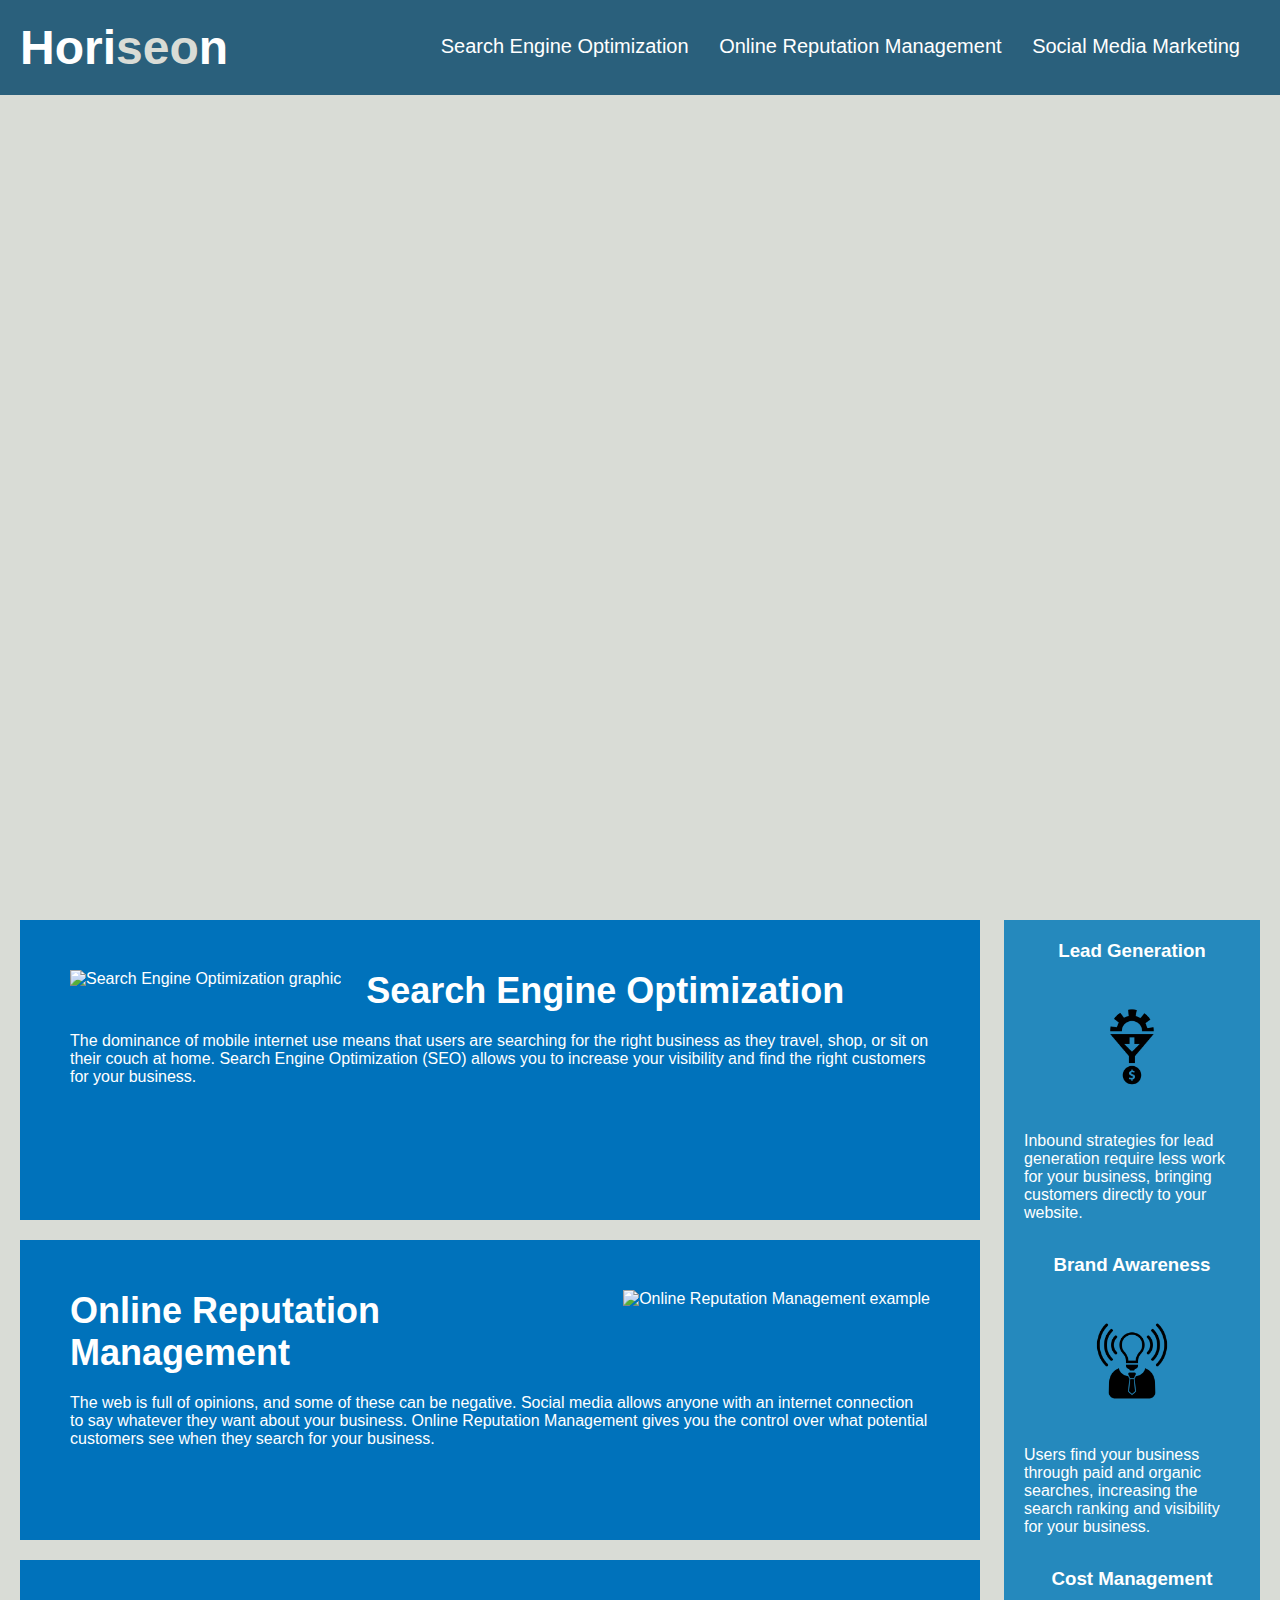
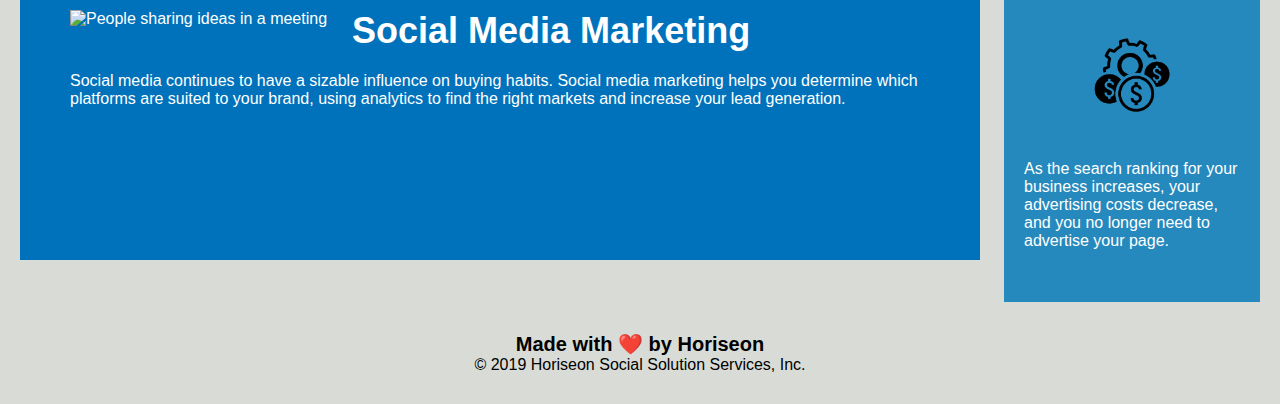
==== challenge/starter/index.html @ 17ddb440 "Added alt to every image" ====
<!DOCTYPE html>
<html lang="en-gb">

<head>
    <meta charset="UTF-8" />
    <link rel="stylesheet" href="./assets/css/style.css">
    <title>website</title>
</head>

<body>
    <div class="header">
        <h1>Hori<span class="seo">seo</span>n</h1>
        <div>
            <ul>
                <li>
                    <a href="#search-engine-optimization">Search Engine
                        Optimization</a>
                </li>
                <li>
                    <a href="#online-reputation-management">Online Reputation
                        Management</a>
                </li>
                <li>
                    <a href="#social-media-marketing">Social Media Marketing</a>
                </li>
            </ul>
        </div>
    </div>
    <div class="hero"></div>
    <div class="content">
        <div class="search-engine-optimization">
            <img src="./assets/images/search-engine-optimization.jpg"
                class="float-left" alt="Search Engine Optimization graphic" />
            <h2>Search Engine Optimization</h2>
            <p>
                The dominance of mobile internet use means that users are
                searching for the right business as they travel, shop, or sit on
                their couch at home. Search Engine Optimization (SEO) allows you
                to increase your visibility and find the right customers for
                your business.
            </p>
        </div>
        <div id="online-reputation-management"
            class="online-reputation-management">
            <img src="./assets/images/online-reputation-management.jpg"
                class="float-right"
                alt="Online Reputation Management example" />
            <h2>Online Reputation Management</h2>
            <p>
                The web is full of opinions, and some of these can be negative.
                Social media allows anyone with an internet connection to say
                whatever they want about your business. Online Reputation
                Management gives you the control over what potential customers
                see when they search for your business.
            </p>
        </div>
        <div id="social-media-marketing" class="social-media-marketing">
            <img src="./assets/images/social-media-marketing.jpg"
                class="float-left" alt="People sharing ideas in a meeting" />
            <h2>Social Media Marketing</h2>
            <p>
                Social media continues to have a sizable influence on buying
                habits. Social media marketing helps you determine which
                platforms are suited to your brand, using analytics to find the
                right markets and increase your lead generation.
            </p>
        </div>
    </div>
    <div class="benefits">
        <div class="benefit-lead">
            <h3>Lead Generation</h3>
            <img src="./assets/images/lead-generation.png"
                alt="Icon of SEO creating revenue" />
            <p>
                Inbound strategies for lead generation require less work for
                your business, bringing customers directly to your website.
            </p>
        </div>
        <div class="benefit-brand">
            <h3>Brand Awareness</h3>
            <img src="./assets/images/brand-awareness.png"
                alt="Icon of a bright bulb" />
            <p>
                Users find your business through paid and organic searches,
                increasing the search ranking and visibility for your business.
            </p>
        </div>
        <div class="benefit-cost">
            <h3>Cost Management</h3>
            <img src="./assets/images/cost-management.png"
                alt="SEO reduces costs" />
            <p>
                As the search ranking for your business increases, your
                advertising costs decrease, and you no longer need to advertise
                your page.
            </p>
        </div>
    </div>
    <div class="footer">
        <h2>Made with ❤️️ by Horiseon</h2>
        <p>
            &copy; 2019 Horiseon Social Solution Services, Inc.
        </p>
    </div>
</body>

</html>
---- challenge/starter/assets/css/style.css ----
* {
    box-sizing: border-box;
    padding: 0;
    margin: 0;
}

body {
    background-color: #d9dcd6;
}

.header {
    padding: 20px;
    font-family: 'Trebuchet MS', 'Lucida Sans Unicode', 'Lucida Grande', 'Lucida Sans', Arial, sans-serif;
    background-color: #2a607c;
    color: #ffffff;
}

.header h1 {
    display: inline-block;
    font-size: 48px;
}

.header h1 .seo {
    color: #d9dcd6;
}

.header div {
    padding-top: 15px;
    margin-right: 20px;
    float: right;
    font-family: 'Gill Sans', 'Gill Sans MT', Calibri, 'Trebuchet MS', sans-serif;
    font-size: 20px;
}

.header div ul {
    list-style-type: none;
}

.header div ul li {
    display: inline-block;
    margin-left: 25px;
}

a {
    color: #ffffff;
    text-decoration: none;
}

p {
    font-size: 16px;
}

.hero {
    height: 800px;
    width: 100%;
    margin-bottom: 25px;
    background-image: url("../images/digital-marketing-meeting.jpg");
    background-size: cover;
    background-position: center;
}

.float-left {
    float: left;
    margin-right: 25px;
}

.float-right {
    float: right;
    margin-left: 25px;
}

.content {
    width: 75%;
    display: inline-block;
    margin-left: 20px;
}

.benefits {
    margin-right: 20px;
    padding: 20px;
    clear: both;
    float: right;
    width: 20%;
    height: 100%;
    font-family: 'Gill Sans', 'Gill Sans MT', Calibri, 'Trebuchet MS', sans-serif;
    background-color: #2589bd;
}

.benefit-lead {
    margin-bottom: 32px;
    color: #ffffff;
}

.benefit-brand {
    margin-bottom: 32px;
    color: #ffffff;
}

.benefit-cost {
    margin-bottom: 32px;
    color: #ffffff;
}

.benefit-lead h3 {
    margin-bottom: 10px;
    text-align: center;
}

.benefit-brand h3 {
    margin-bottom: 10px;
    text-align: center;
}

.benefit-cost h3 {
    margin-bottom: 10px;
    text-align: center;
}

.benefit-lead img {
    display: block;
    margin: 10px auto;
    max-width: 150px;
}

.benefit-brand img {
    display: block;
    margin: 10px auto;
    max-width: 150px;
}

.benefit-cost img {
    display: block;
    margin: 10px auto;
    max-width: 150px;
}

.search-engine-optimization {
    margin-bottom: 20px;
    padding: 50px;
    height: 300px;
    font-family: 'Gill Sans', 'Gill Sans MT', Calibri, 'Trebuchet MS', sans-serif;
    background-color: #0072bb;
    color: #ffffff;
}

.online-reputation-management {
    margin-bottom: 20px;
    padding: 50px;
    height: 300px;
    font-family: 'Gill Sans', 'Gill Sans MT', Calibri, 'Trebuchet MS', sans-serif;
    background-color: #0072bb;
    color: #ffffff;
}

.social-media-marketing {
    margin-bottom: 20px;
    padding: 50px;
    height: 300px;
    font-family: 'Gill Sans', 'Gill Sans MT', Calibri, 'Trebuchet MS', sans-serif;
    background-color: #0072bb;
    color: #ffffff;
}

.search-engine-optimization img {
    max-height: 200px;
}

.online-reputation-management img {
    max-height: 200px;
}

.social-media-marketing img {
    max-height: 200px;
}

.search-engine-optimization h2 {
    margin-bottom: 20px;
    font-size: 36px;
}

.online-reputation-management h2 {
    margin-bottom: 20px;
    font-size: 36px;
}

.social-media-marketing h2 {
    margin-bottom: 20px;
    font-size: 36px;
}

.footer {
    padding: 30px;
    clear: both;
    font-family: 'Trebuchet MS', 'Lucida Sans Unicode', 'Lucida Grande', 'Lucida Sans', Arial, sans-serif;
    text-align: center;
}

.footer h2 {
    font-size: 20px;
}
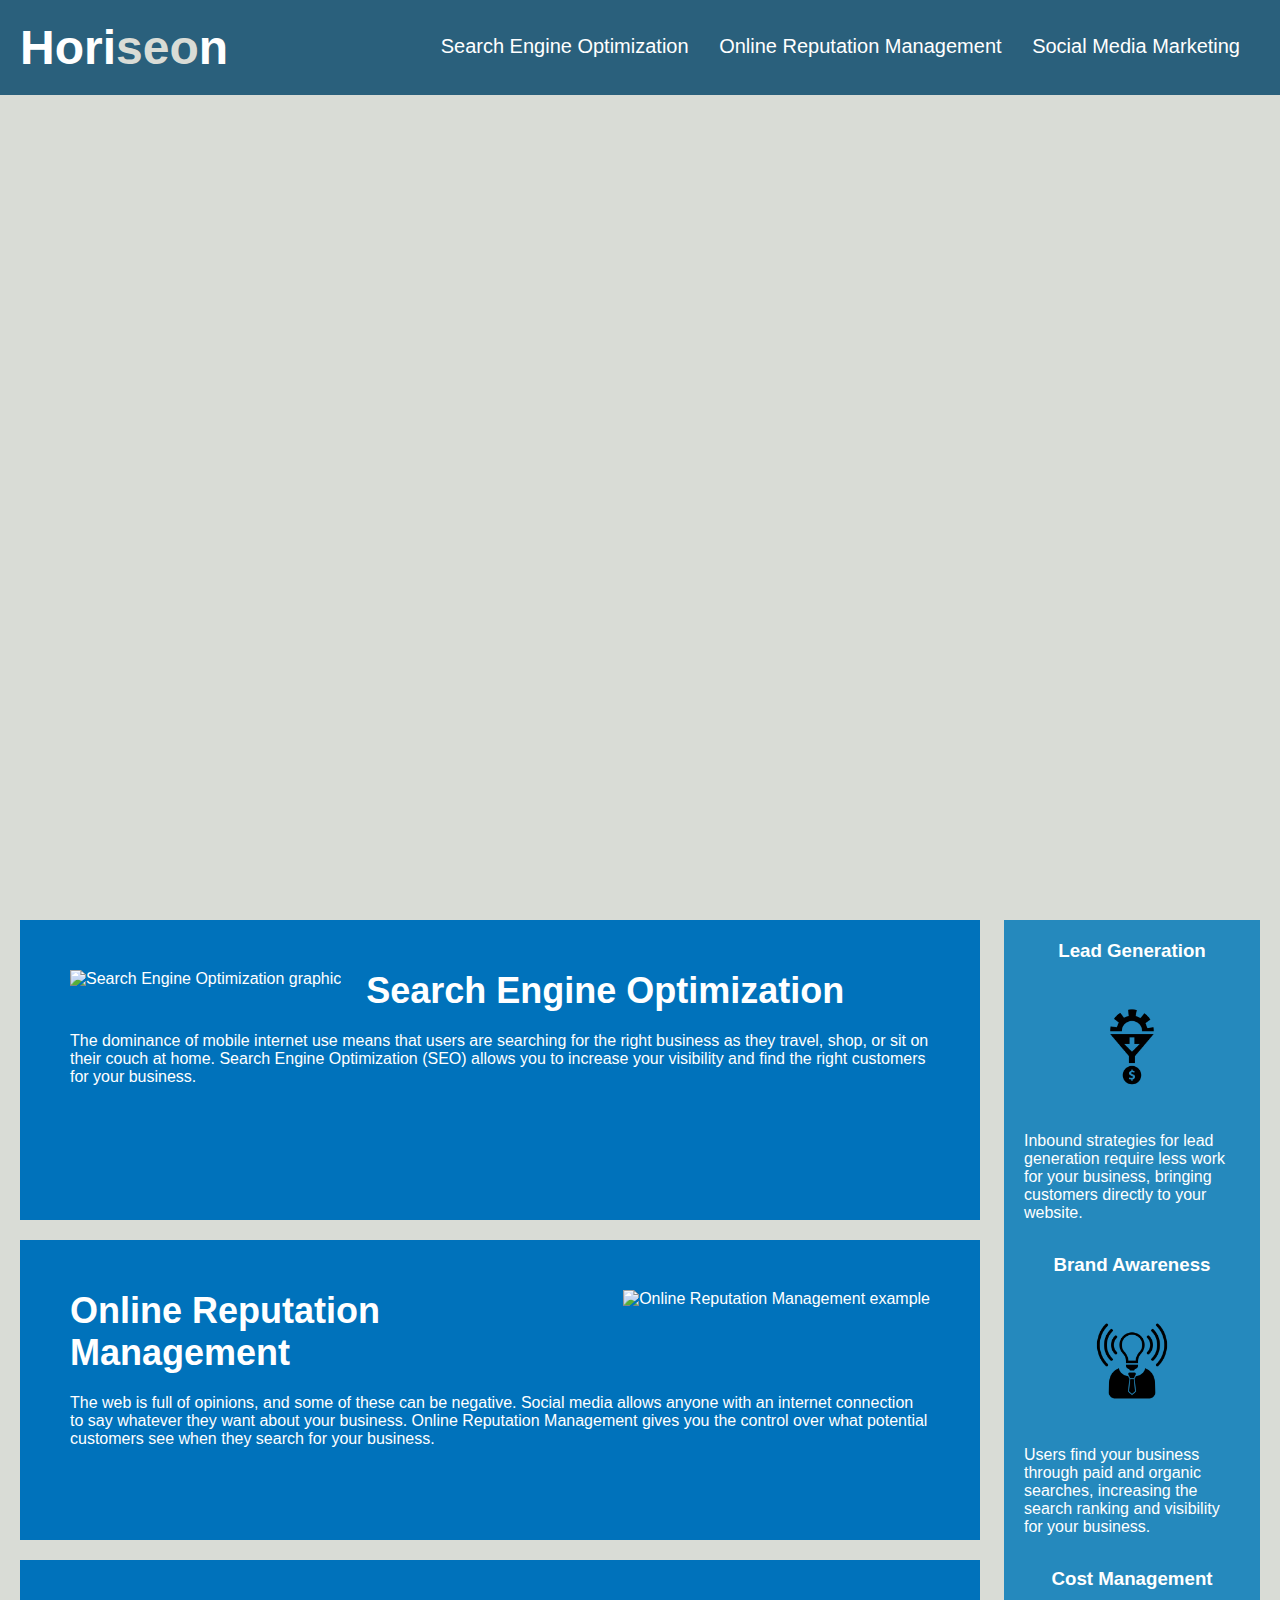
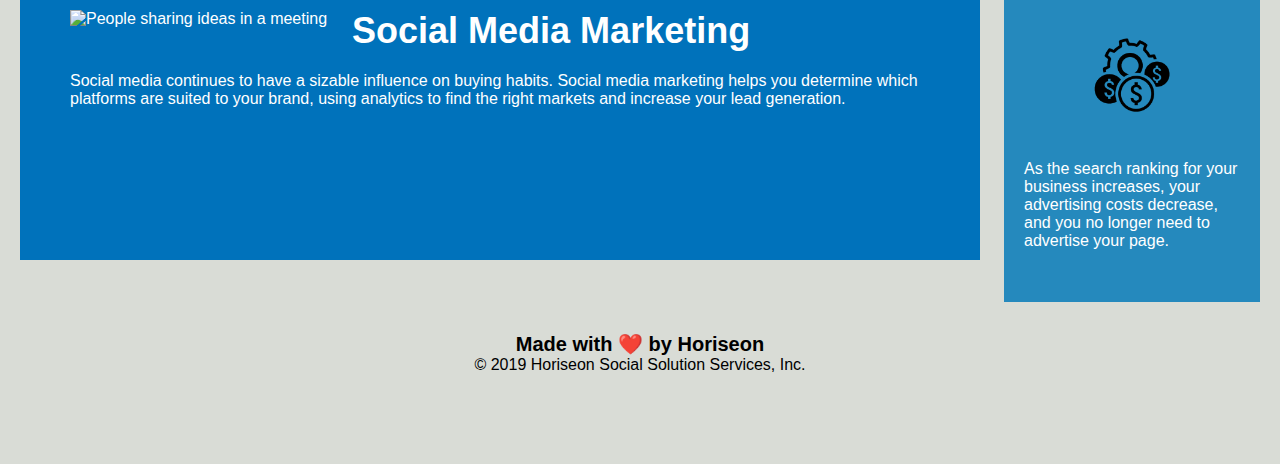
==== commit 95651221: "Semantic code on HTML and minor changes on CSS" ====
--- a/challenge/starter/index.html
+++ b/challenge/starter/index.html
@@ -8,10 +8,10 @@
 </head>
 
 <body>
-    <div class="header">
+    <header>
         <h1>Hori<span class="seo">seo</span>n</h1>
-        <div>
-            <ul>
+        <nav>
+            <ul class="nav-list">
                 <li>
                     <a href="#search-engine-optimization">Search Engine
                         Optimization</a>
@@ -24,11 +24,11 @@
                     <a href="#social-media-marketing">Social Media Marketing</a>
                 </li>
             </ul>
-        </div>
-    </div>
+        </nav>
+    </header>
     <div class="hero"></div>
-    <div class="content">
-        <div class="search-engine-optimization">
+    <main class="content">
+        <article class="search-engine-optimization">
             <img src="./assets/images/search-engine-optimization.jpg"
                 class="float-left" alt="Search Engine Optimization graphic" />
             <h2>Search Engine Optimization</h2>
@@ -39,8 +39,8 @@
                 to increase your visibility and find the right customers for
                 your business.
             </p>
-        </div>
-        <div id="online-reputation-management"
+        </article>
+        <article id="online-reputation-management"
             class="online-reputation-management">
             <img src="./assets/images/online-reputation-management.jpg"
                 class="float-right"
@@ -53,8 +53,8 @@
                 Management gives you the control over what potential customers
                 see when they search for your business.
             </p>
-        </div>
-        <div id="social-media-marketing" class="social-media-marketing">
+        </article>
+        <article id="social-media-marketing" class="social-media-marketing">
             <img src="./assets/images/social-media-marketing.jpg"
                 class="float-left" alt="People sharing ideas in a meeting" />
             <h2>Social Media Marketing</h2>
@@ -64,9 +64,9 @@
                 platforms are suited to your brand, using analytics to find the
                 right markets and increase your lead generation.
             </p>
-        </div>
-    </div>
-    <div class="benefits">
+        </article>
+    </main>
+    <aside class="benefits">
         <div class="benefit-lead">
             <h3>Lead Generation</h3>
             <img src="./assets/images/lead-generation.png"
@@ -95,13 +95,13 @@
                 your page.
             </p>
         </div>
-    </div>
-    <div class="footer">
-        <h2>Made with ❤️️ by Horiseon</h2>
+    </aside>
+    <footer>
+        <h4>Made with ❤️️ by Horiseon</h4>
         <p>
             &copy; 2019 Horiseon Social Solution Services, Inc.
         </p>
-    </div>
+        <footer>
 </body>
 
 </html>--- a/challenge/starter/assets/css/style.css
+++ b/challenge/starter/assets/css/style.css
@@ -1,200 +1,207 @@
 * {
-    box-sizing: border-box;
-    padding: 0;
-    margin: 0;
+	box-sizing: border-box;
+	margin: 0;
+	padding: 0;
 }
 
 body {
-    background-color: #d9dcd6;
-}
-
-.header {
-    padding: 20px;
-    font-family: 'Trebuchet MS', 'Lucida Sans Unicode', 'Lucida Grande', 'Lucida Sans', Arial, sans-serif;
-    background-color: #2a607c;
-    color: #ffffff;
-}
-
-.header h1 {
-    display: inline-block;
-    font-size: 48px;
-}
-
-.header h1 .seo {
-    color: #d9dcd6;
-}
-
-.header div {
-    padding-top: 15px;
-    margin-right: 20px;
-    float: right;
-    font-family: 'Gill Sans', 'Gill Sans MT', Calibri, 'Trebuchet MS', sans-serif;
-    font-size: 20px;
-}
-
-.header div ul {
-    list-style-type: none;
-}
-
-.header div ul li {
-    display: inline-block;
-    margin-left: 25px;
+	background-color: #d9dcd6;
+}
+
+header {
+	background-color: #2a607c;
+	color: #ffffff;
+	font-family: 'Trebuchet MS', 'Lucida Sans Unicode', 'Lucida Grande',
+		'Lucida Sans', Arial, sans-serif;
+	padding: 20px;
+}
+
+header h1 {
+	display: inline-block;
+	font-size: 48px;
+}
+
+header h1 .seo {
+	color: #d9dcd6;
+}
+
+nav {
+	float: right;
+	font-family: 'Gill Sans', 'Gill Sans MT', Calibri, 'Trebuchet MS',
+		sans-serif;
+	font-size: 20px;
+	margin-right: 20px;
+	padding-top: 15px;
+}
+
+.nav-list {
+	list-style-type: none;
+}
+
+.nav-list li {
+	display: inline-block;
+	margin-left: 25px;
 }
 
 a {
-    color: #ffffff;
-    text-decoration: none;
+	color: #ffffff;
+	text-decoration: none;
 }
 
 p {
-    font-size: 16px;
+	font-size: 16px;
 }
 
 .hero {
-    height: 800px;
-    width: 100%;
-    margin-bottom: 25px;
-    background-image: url("../images/digital-marketing-meeting.jpg");
-    background-size: cover;
-    background-position: center;
+	background-image: url('../images/digital-marketing-meeting.jpg');
+	background-position: center;
+	background-size: cover;
+	height: 800px;
+	margin-bottom: 25px;
+	width: 100%;
 }
 
 .float-left {
-    float: left;
-    margin-right: 25px;
+	float: left;
+	margin-right: 25px;
 }
 
 .float-right {
-    float: right;
-    margin-left: 25px;
+	float: right;
+	margin-left: 25px;
 }
 
 .content {
-    width: 75%;
-    display: inline-block;
-    margin-left: 20px;
+	display: inline-block;
+	margin-left: 20px;
+	width: 75%;
 }
 
 .benefits {
-    margin-right: 20px;
-    padding: 20px;
-    clear: both;
-    float: right;
-    width: 20%;
-    height: 100%;
-    font-family: 'Gill Sans', 'Gill Sans MT', Calibri, 'Trebuchet MS', sans-serif;
-    background-color: #2589bd;
+	background-color: #2589bd;
+	clear: both;
+	float: right;
+	font-family: 'Gill Sans', 'Gill Sans MT', Calibri, 'Trebuchet MS',
+		sans-serif;
+	height: 100%;
+	margin-right: 20px;
+	padding: 20px;
+	width: 20%;
 }
 
 .benefit-lead {
-    margin-bottom: 32px;
-    color: #ffffff;
+	color: #ffffff;
+	margin-bottom: 32px;
 }
 
 .benefit-brand {
-    margin-bottom: 32px;
-    color: #ffffff;
+	color: #ffffff;
+	margin-bottom: 32px;
 }
 
 .benefit-cost {
-    margin-bottom: 32px;
-    color: #ffffff;
+	color: #ffffff;
+	margin-bottom: 32px;
 }
 
 .benefit-lead h3 {
-    margin-bottom: 10px;
-    text-align: center;
+	margin-bottom: 10px;
+	text-align: center;
 }
 
 .benefit-brand h3 {
-    margin-bottom: 10px;
-    text-align: center;
+	margin-bottom: 10px;
+	text-align: center;
 }
 
 .benefit-cost h3 {
-    margin-bottom: 10px;
-    text-align: center;
+	margin-bottom: 10px;
+	text-align: center;
 }
 
 .benefit-lead img {
-    display: block;
-    margin: 10px auto;
-    max-width: 150px;
+	display: block;
+	margin: 10px auto;
+	max-width: 150px;
 }
 
 .benefit-brand img {
-    display: block;
-    margin: 10px auto;
-    max-width: 150px;
+	display: block;
+	margin: 10px auto;
+	max-width: 150px;
 }
 
 .benefit-cost img {
-    display: block;
-    margin: 10px auto;
-    max-width: 150px;
+	display: block;
+	margin: 10px auto;
+	max-width: 150px;
 }
 
 .search-engine-optimization {
-    margin-bottom: 20px;
-    padding: 50px;
-    height: 300px;
-    font-family: 'Gill Sans', 'Gill Sans MT', Calibri, 'Trebuchet MS', sans-serif;
-    background-color: #0072bb;
-    color: #ffffff;
+	background-color: #0072bb;
+	color: #ffffff;
+	font-family: 'Gill Sans', 'Gill Sans MT', Calibri, 'Trebuchet MS',
+		sans-serif;
+	height: 300px;
+	margin-bottom: 20px;
+	padding: 50px;
 }
 
 .online-reputation-management {
-    margin-bottom: 20px;
-    padding: 50px;
-    height: 300px;
-    font-family: 'Gill Sans', 'Gill Sans MT', Calibri, 'Trebuchet MS', sans-serif;
-    background-color: #0072bb;
-    color: #ffffff;
+	background-color: #0072bb;
+	color: #ffffff;
+	font-family: 'Gill Sans', 'Gill Sans MT', Calibri, 'Trebuchet MS',
+		sans-serif;
+	height: 300px;
+	margin-bottom: 20px;
+	padding: 50px;
 }
 
 .social-media-marketing {
-    margin-bottom: 20px;
-    padding: 50px;
-    height: 300px;
-    font-family: 'Gill Sans', 'Gill Sans MT', Calibri, 'Trebuchet MS', sans-serif;
-    background-color: #0072bb;
-    color: #ffffff;
+	background-color: #0072bb;
+	color: #ffffff;
+	font-family: 'Gill Sans', 'Gill Sans MT', Calibri, 'Trebuchet MS',
+		sans-serif;
+	height: 300px;
+	margin-bottom: 20px;
+	padding: 50px;
 }
 
 .search-engine-optimization img {
-    max-height: 200px;
+	max-height: 200px;
 }
 
 .online-reputation-management img {
-    max-height: 200px;
+	max-height: 200px;
 }
 
 .social-media-marketing img {
-    max-height: 200px;
+	max-height: 200px;
 }
 
 .search-engine-optimization h2 {
-    margin-bottom: 20px;
-    font-size: 36px;
+	font-size: 36px;
+	margin-bottom: 20px;
 }
 
 .online-reputation-management h2 {
-    margin-bottom: 20px;
-    font-size: 36px;
+	font-size: 36px;
+	margin-bottom: 20px;
 }
 
 .social-media-marketing h2 {
-    margin-bottom: 20px;
-    font-size: 36px;
-}
-
-.footer {
-    padding: 30px;
-    clear: both;
-    font-family: 'Trebuchet MS', 'Lucida Sans Unicode', 'Lucida Grande', 'Lucida Sans', Arial, sans-serif;
-    text-align: center;
-}
-
-.footer h2 {
-    font-size: 20px;
-}
+	font-size: 36px;
+	margin-bottom: 20px;
+}
+
+footer {
+	clear: both;
+	font-family: 'Trebuchet MS', 'Lucida Sans Unicode', 'Lucida Grande',
+		'Lucida Sans', Arial, sans-serif;
+	padding: 30px;
+	text-align: center;
+}
+
+footer h4 {
+	font-size: 20px;
+}
